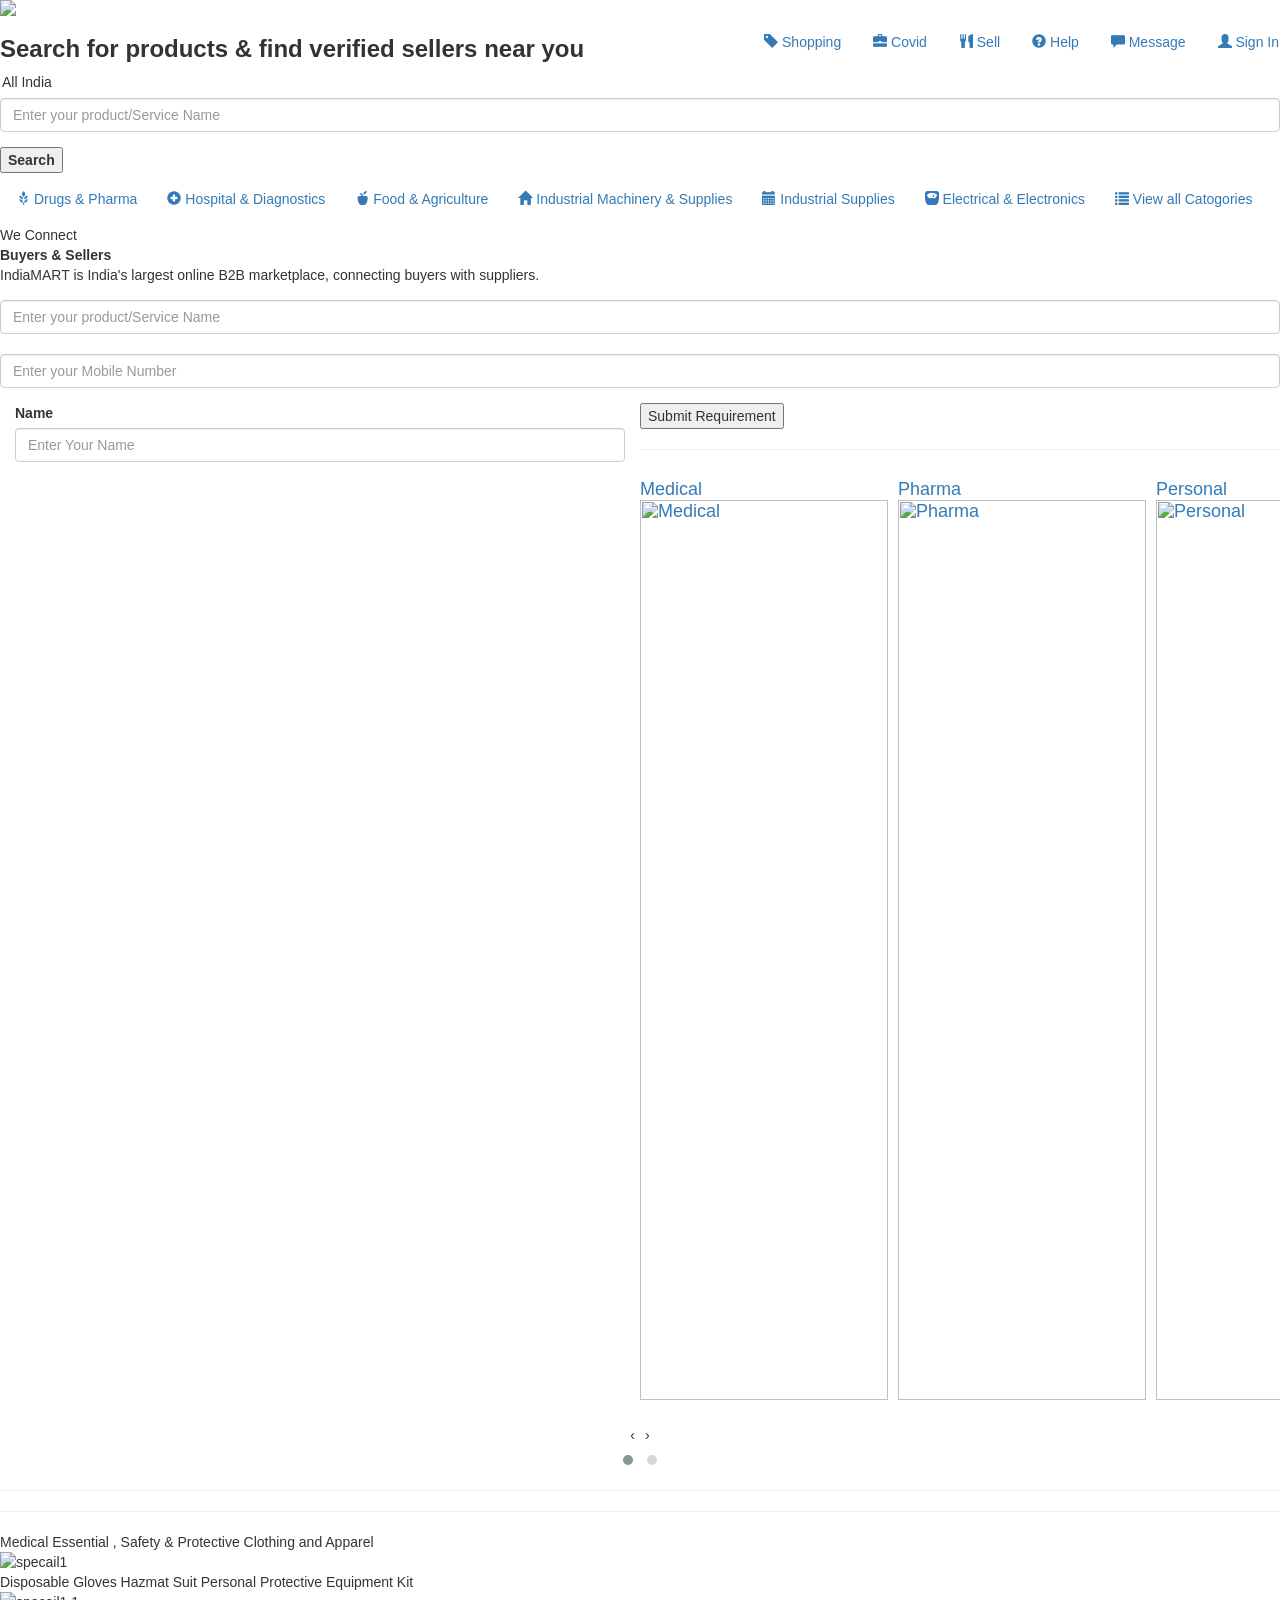
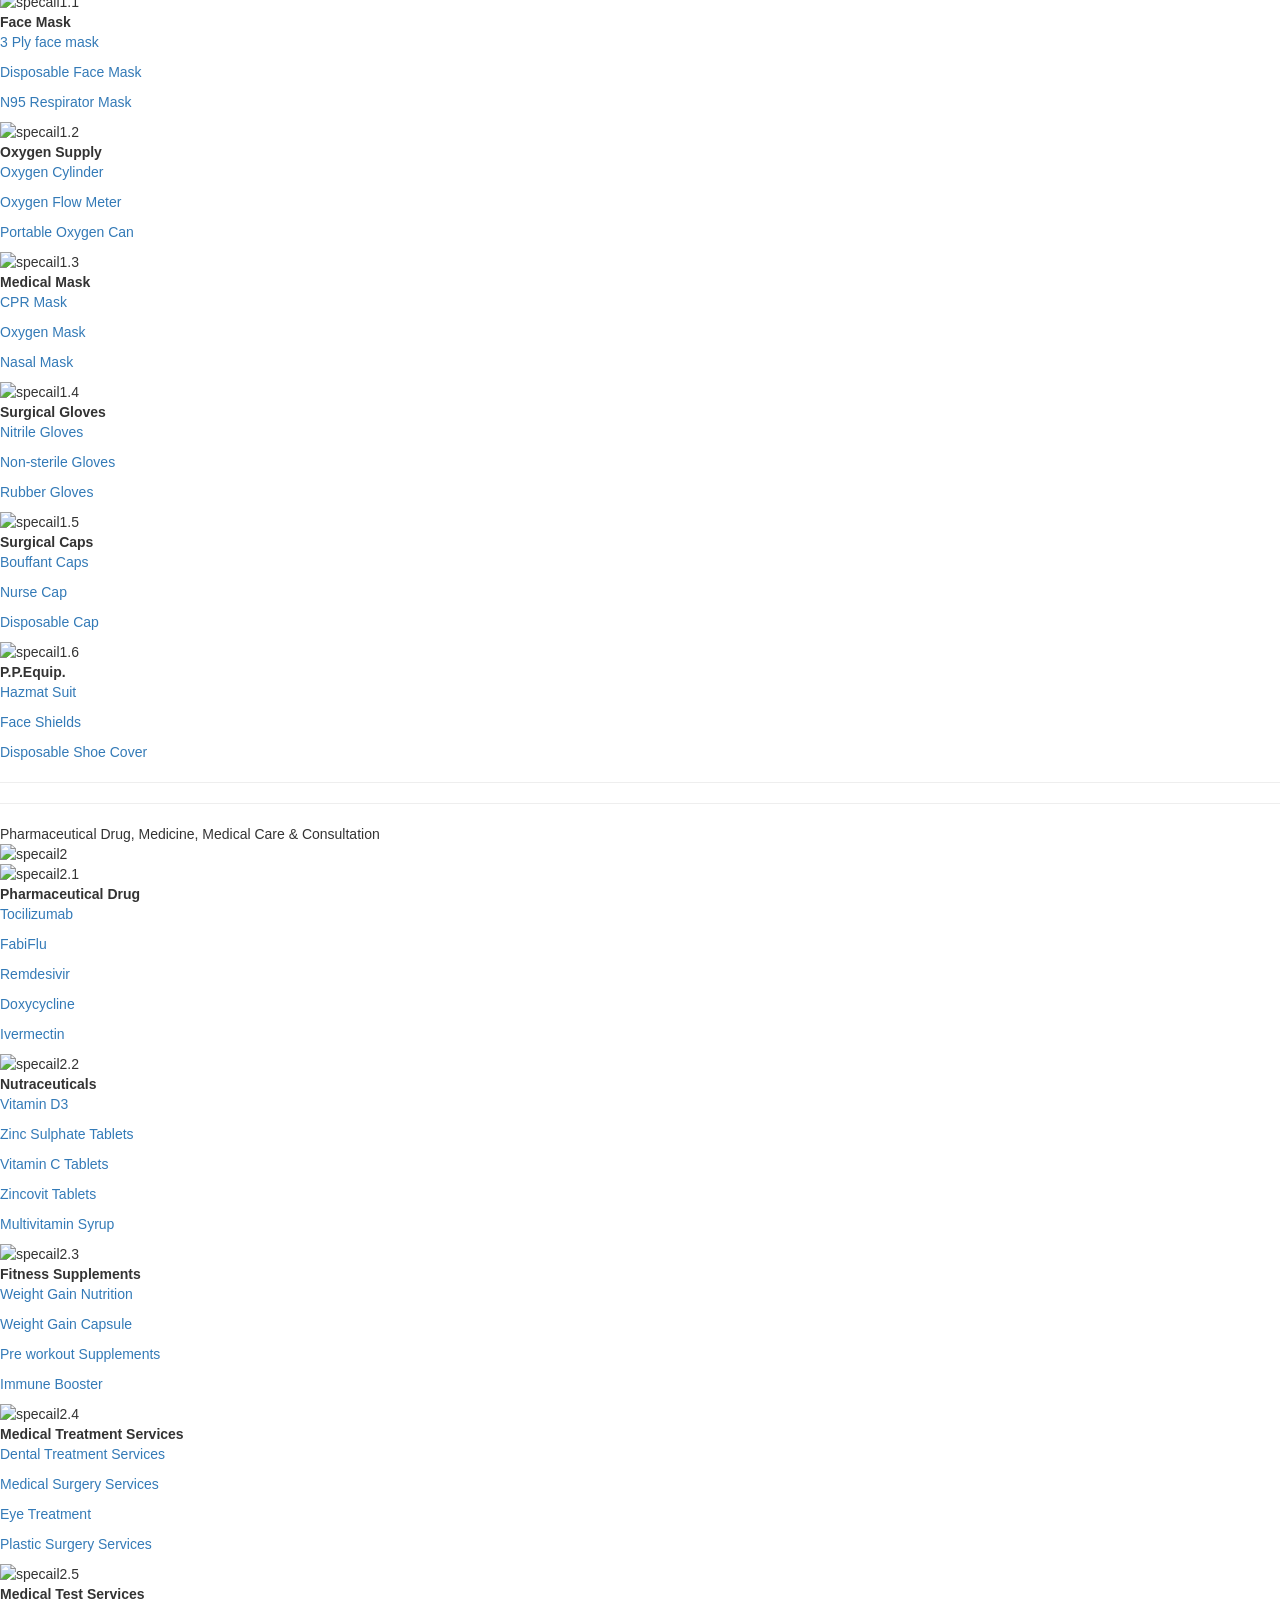
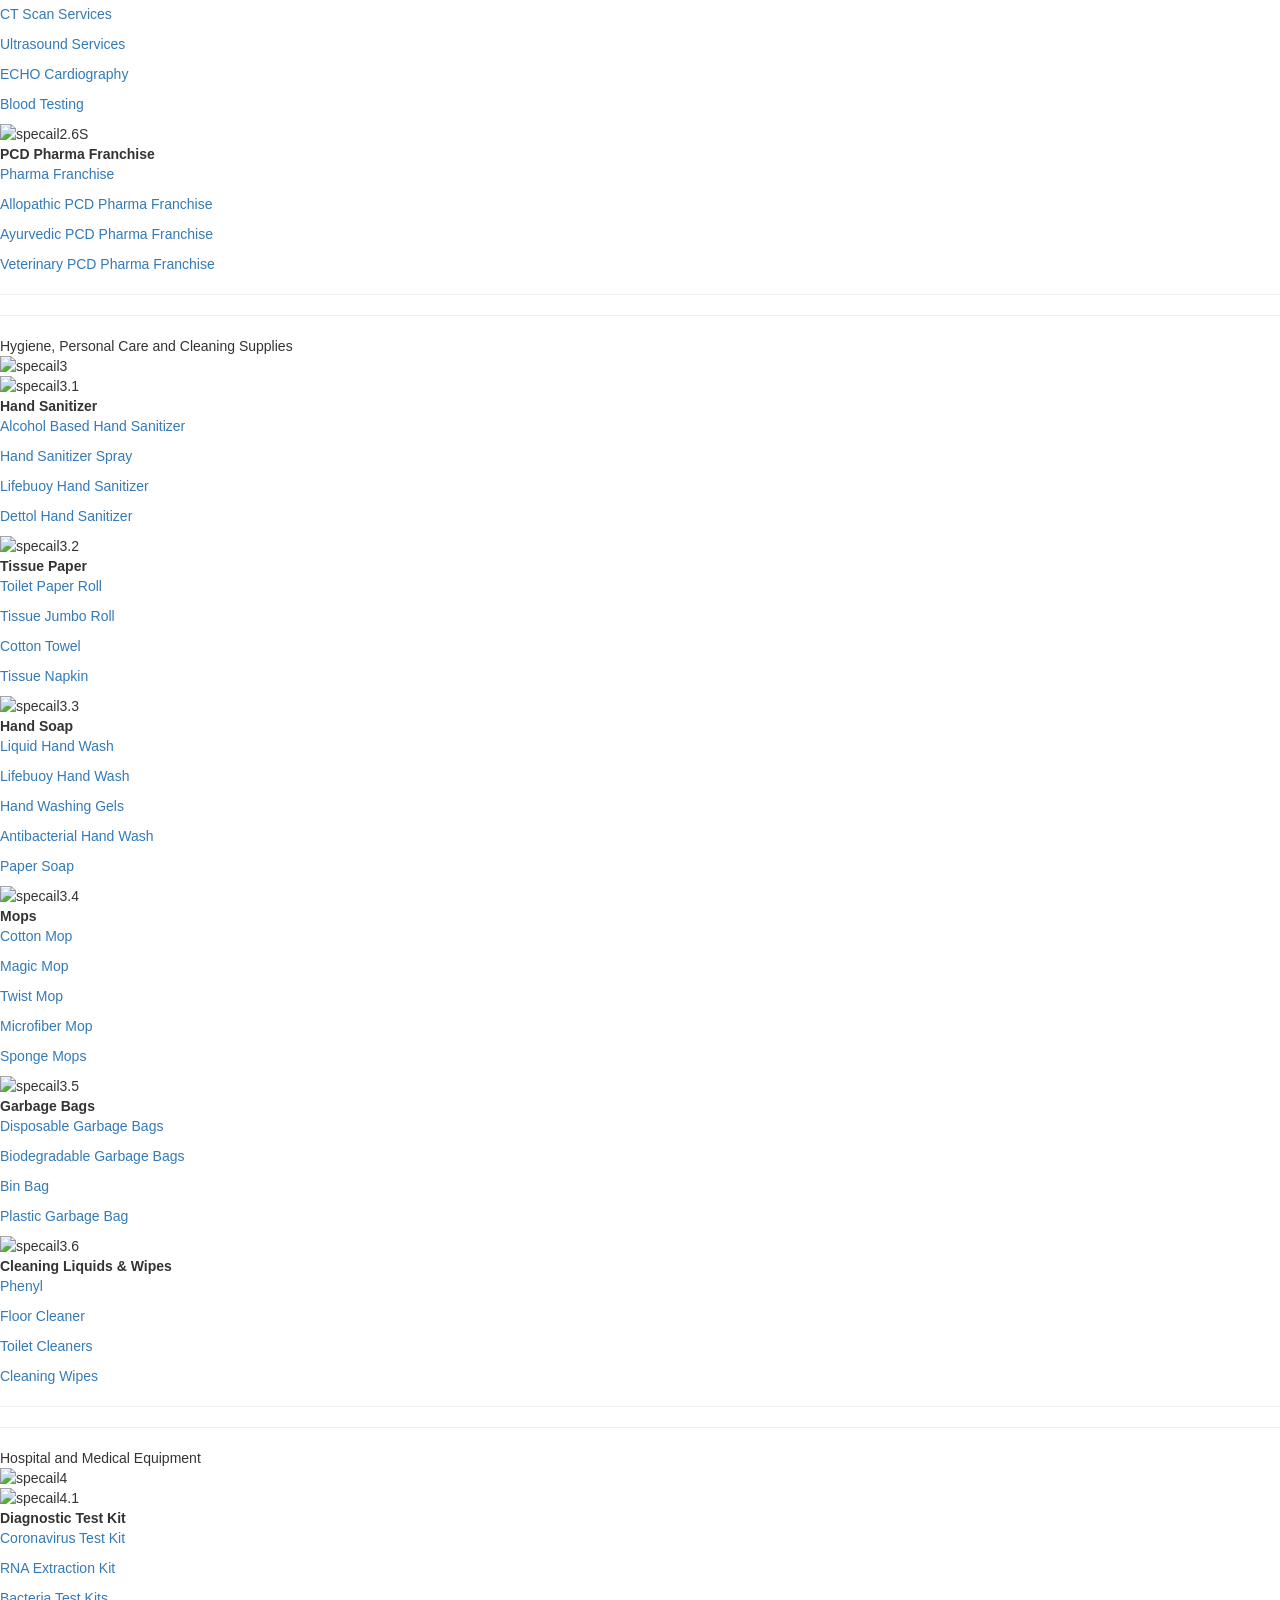
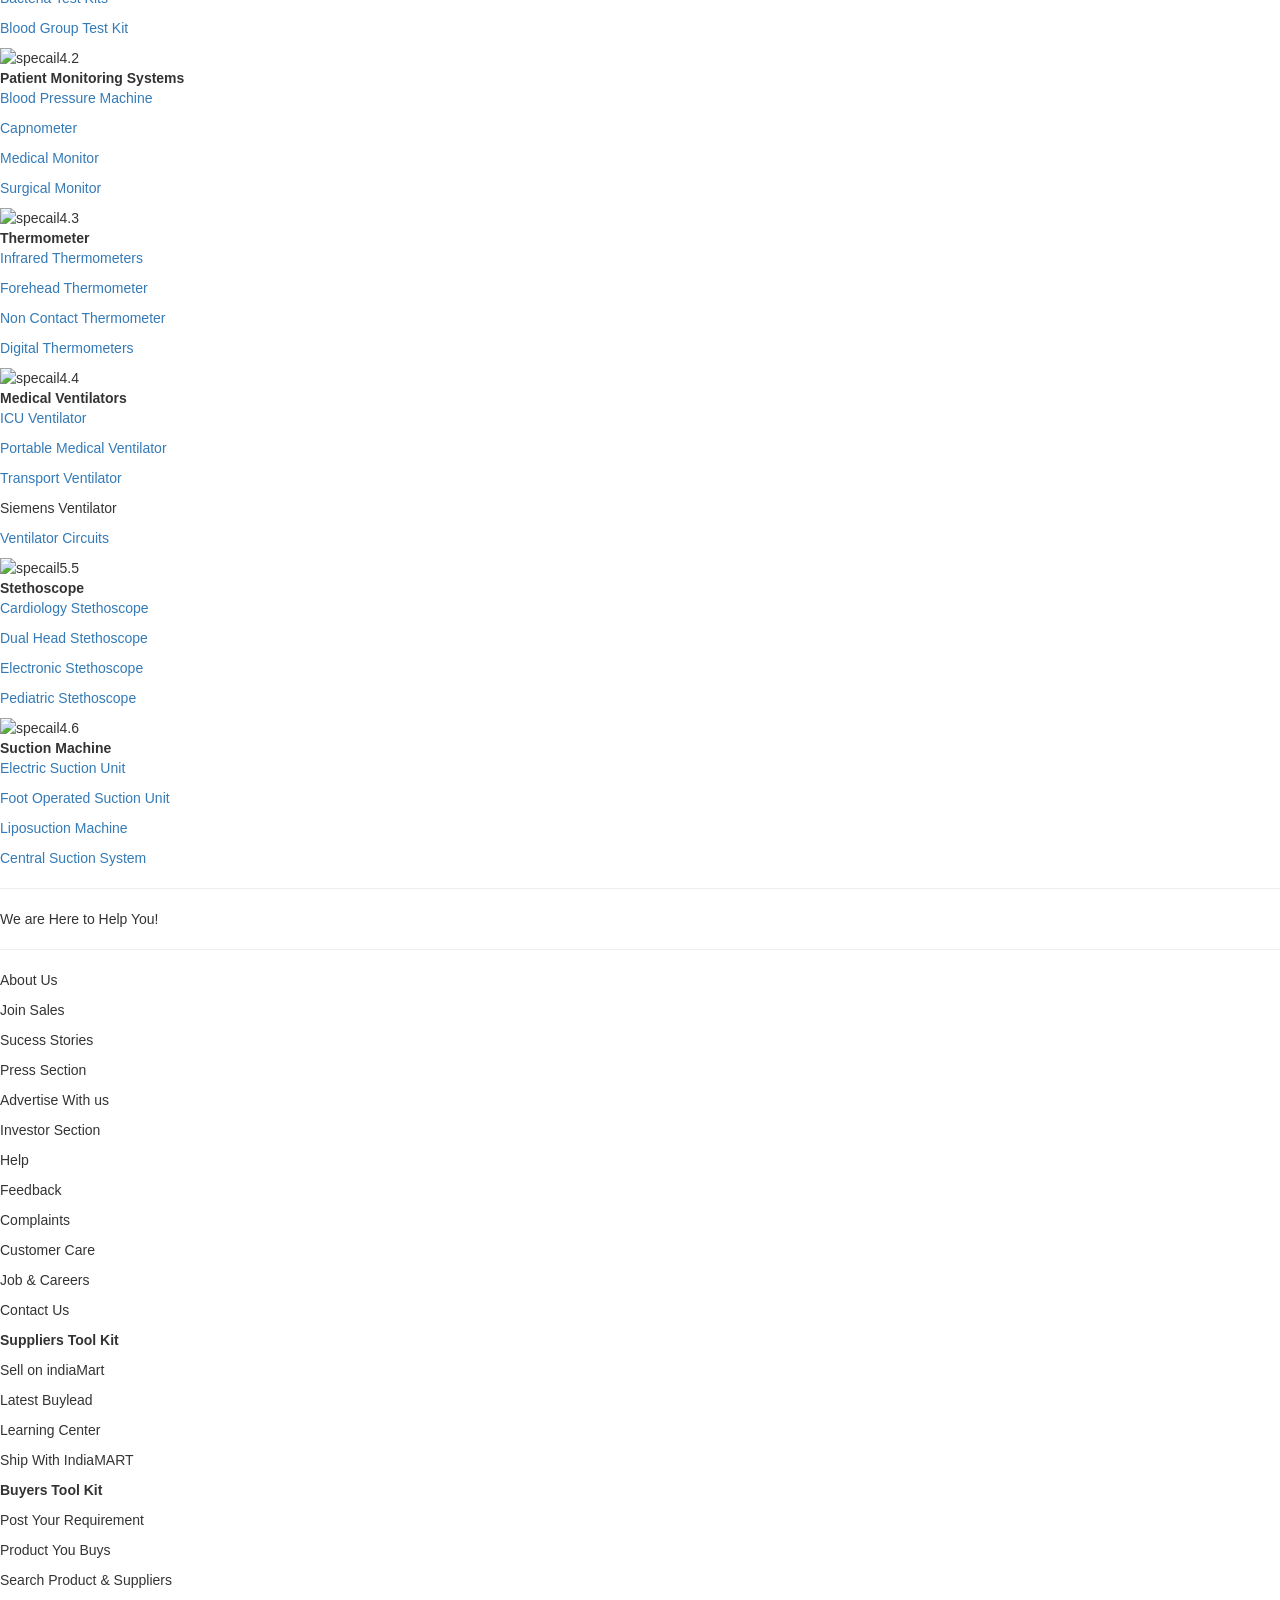
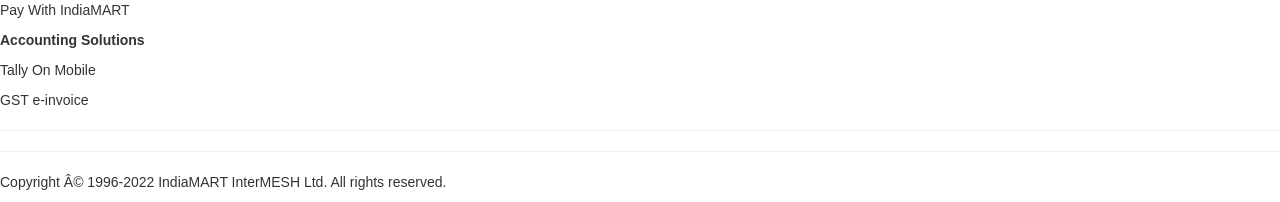
==== Index.html @ 90891ae1 "first commit" ====
<html>
    <head>
        <title>IndiaMART-Indian Manufacturers</title>
        <link rel="stylesheet" href="https://maxcdn.bootstrapcdn.com/bootstrap/3.4.1/css/bootstrap.min.css">
        <script src="https://ajax.googleapis.com/ajax/libs/jquery/3.6.0/jquery.min.js"></script>
        <script src="https://maxcdn.bootstrapcdn.com/bootstrap/3.4.1/js/bootstrap.min.js"></script>
        <link href="Home.css" rel="stylesheet" type="text/css"/>
        <link href="https://i.ibb.co/G3x1G5R/indiamart-icon.jpg" rel="icon"/>
        <script src="https://ajax.googleapis.com/ajax/libs/jquery/3.6.0/jquery.min.js"></script>
        <script src="https://cdnjs.cloudflare.com/ajax/libs/OwlCarousel2/2.3.4/owl.carousel.min.js" integrity="sha512-bPs7Ae6pVvhOSiIcyUClR7/q2OAsRiovw4vAkX+zJbw3ShAeeqezq50RIIcIURq7Oa20rW2n2q+fyXBNcU9lrw==" crossorigin="anonymous" referrerpolicy="no-referrer"></script>
        <link rel="stylesheet" href="https://cdnjs.cloudflare.com/ajax/libs/OwlCarousel2/2.3.4/assets/owl.carousel.min.css" integrity="sha512-tS3S5qG0BlhnQROyJXvNjeEM4UpMXHrQfTGmbQ1gKmelCxlSEBUaxhRBj/EFTzpbP4RVSrpEikbmdJobCvhE3g==" crossorigin="anonymous" referrerpolicy="no-referrer" />
        <link rel="stylesheet" href="https://cdnjs.cloudflare.com/ajax/libs/OwlCarousel2/2.3.4/assets/owl.theme.default.css" integrity="sha512-OTcub78R3msOCtY3Tc6FzeDJ8N9qvQn1Ph49ou13xgA9VsH9+LRxoFU6EqLhW4+PKRfU+/HReXmSZXHEkpYoOA==" crossorigin="anonymous" referrerpolicy="no-referrer" />
    </head>
    <body>
        <header>
            <div id="brand">
                <img src="https://i.ibb.co/gSkrxbF/Indiamart-logo.png" id="brandlogo">
            </div>
            <div>
                <ul class="nav navbar-nav navbar-right">
                    <li>
                        <a class="btn" href="#">
                        <span class="glyphicon glyphicon-tag"></span> Shopping    
                        </a>
                    </li>
                    <li>
                        <a  class="btn" href="#">
                        <span class="glyphicon glyphicon-briefcase"></span> Covid    
                        </a>
                    </li>
                    <li>
                        <a  class="btn" href="#">
                        <span class="glyphicon glyphicon-cutlery"></span> Sell  
                        </a>
                    </li>
                    <li>
                        <a  class="btn" href="#">
                        <span class="glyphicon glyphicon-question-sign"></span> Help  
                        </a>
                    </li>
                    <li>
                        <a class="btn" href="#">
                        <span class="glyphicon glyphicon-comment"></span> Message 
                        </a>
                    </li>
                    <li>
                        <a class="btn" href="#">
                        <span class="glyphicon glyphicon-user"></span> Sign In    
                        </a>
                    </li>
                </ul>
            </div>
        </header>
        <div id="background">
            <div >
                <h3><b>Search for products & find verified sellers near you</b></h3>
            </div>
            <div id="searchbar">
                <option>  All India</option>
            </div>
            <div id="items">
                    <div class="form-group">
                        <Label for="pname"></Label>
                        <input type="text" name="fname" placeholder="Enter your product/Service Name" value= "" class="form-control" id="pname"/>
                    </div>
            </div id="search">
                    <button id="search"><b>Search</b>
                    </button>
            </div>
        </div>
        <div id="menubar">
            <div>
                <ul class="nav navbar-nav navbar">
                    <li>
                        <a href="#">
                            <span class="glyphicon glyphicon-grain"></span> Drugs & Pharma
                          </a>
                    </li>
                    <li><a href="#">
                        <span class="glyphicon glyphicon-plus-sign"></span> Hospital & Diagnostics 
                        </a>
                    </li>
                    <li><a href="#">
                        <span class="glyphicon glyphicon-apple"></span> Food & Agriculture  
                        </a>
                    </li>
                    <li>
                        <a href="#">
                        <span class="glyphicon glyphicon-home"></span> Industrial Machinery & Supplies    
                        </a>
                    </li>
                    <li>
                        <a href="#">
                        <span class="glyphicon glyphicon-calendar"></span> Industrial Supplies    
                        </a>
                    </li>
                    <li>
                        <a href="#">
                            <span class="glyphicon glyphicon-scale"></span> Electrical & Electronics
                        </a>
                        </li>
                    <li>
                        <a href="#">
                            <span class="glyphicon glyphicon-list"></span> View all Catogories  
                        </a>
                    </li>
                </ul>

            </div>
        </div>
        <div id="summary">
            <div id="Mission">
                <div id="Goal1">
                    <span> We Connect</span>
                </div>
                <div id="Goal2">
                    <span><b>Buyers & Sellers</b></span>
                </div>
                <div id="Goal3">
                    <p>IndiaMART is India's largest online B2B marketplace, connecting buyers with suppliers.</p>

                </div>
            </div>
            <div id="banner">
                <div id="form">
                    <div class="form-group">
                        <Label for="pname"></Label>
                        <input type="text" name="fname" placeholder="Enter your product/Service Name" value= "" class="form-control" id="pname"/>
                    </div>
                    <div class="form-group">
                        <Label for="pname"></Label>
                        <input type="text" name="fname" placeholder="Enter your Mobile Number" value= "" class="form-control" id="pname"/>
                    </div>
                    <div class="form-group col-md-6">
                        <Label for="firstname">Name</Label>
                        <input type="text" name="fname" placeholder="Enter Your Name" value= "" class="form-control" id="firstname"/>
                    </div>
                    <button id="Require">Submit Requirement</button>
                </div>
            </div>
        </div>
        <hr/>
        <div>
            <div class="owl-carousel owl-theme">
                <div class="item">
                    <a href="#">
                    <h4> Medical
                    <img src="https://i.ibb.co/dgP8rBb/Dis-glovs.jpg" alt="Medical">
                    </h4>
                    </a>
                </div>
                <div class="item">
                    <a href="#">
                    <h4> Pharma
                    <img src=https://i.ibb.co/4pMf2W0/2.jpg" alt="Pharma">
                    </h4>
                    </a>
                </div>
                <div class="item">
                    <a href="#">
                    <h4> Personal
                    <img src=https://i.ibb.co/Mg0hcWF/3.jpg" alt="Personal">
                    </h4>
                    </a>
                </div>
                <div class="item">
                    <a href="#">
                    <h4> Hospital
                    <img src=https://i.ibb.co/MBgXxWg/4.jpg" alt="Hospital">
                    </h4>
                    </a>
                </div>
                <div class="item">
                    <a href="#">
                    <h4> Food
                    <img src=https://i.ibb.co/wJRmCDd/5.png" alt="Food">
                    </h4>
                    </a>
                </div>
                <div class="item">
                    <a href="#">
                    <h4> Transport
                    <img src="https://i.ibb.co/YR8w0Fn/6.jpg" alt="Transport">
                    </h4>
                    </a>
                </div>
                <div class="item">
                    <a href="#">
                    <h4> Garments
                    <img src="https://i.ibb.co/z89d9f6/7.jpg" alt="Garments">
                    </h4>
                    </a>
                </div>
                <div class="item">
                    <a href="#">
                    <h4> Industrial
                    <img src="https://i.ibb.co/vQT85XW/8.jpg" alt="Industrial">
                    </h4>
                    </a>
                </div>
                <div class="item">
                    <a href="#">
                    <h4> Spares
                    <img src="https://i.ibb.co/PFvkby1/9.jpg" alt="Spares">
                    </h4>
                    </a>
                </div>
                <div class="item">
                    <a href="#">
                        <h4> Electrical Goods
                            <img src="https://i.ibb.co/nwd47F5/10.jpg" alt="Electrical Goods">
                        </h4>
                    </a>
                </div>
            </div>
            <script>
                $('.owl-carousel').owlCarousel({
                    loop:true,
                    margin:10,
                    nav:true,
                    responsive:{
                        0:{
                            items:1
                        },
                        600:{
                            items:3
                        },
                        1000:{
                            items:5
                        }
                    }
                })
            </script>
        </div>
        <hr/>
        <hr/>
        <div id="productcat1">
            <div id="heading">Medical Essential , Safety & Protective Clothing and Apparel</div>
            <div id="Medical">
                <div class="tileComponent">
                    <img src="https://i.ibb.co/dgP8rBb/Dis-glovs.jpg" alt="specail1">
                        <div id="headtag">Disposable Gloves
                            Hazmat Suit
                            Personal Protective Equipment Kit
                        </div>
                </div>
            </div>
            <div id="list">
                <div class="Specials">
                    <div class="tileComponent1">
                        <img src="https://i.ibb.co/wWv4CpG/cvid02.png" alt="specail1.1">
                    </div>
                    <div class="tileComponent2">
                        <div Class="ComponentHeading">
                            <B>Face Mask</B>
                        </div>
                        <div class="ComponentSubheading">
                            <a href="#">
                                <p>3 Ply face mask<p>
                            </a>
                            <a href="#">
                                <p>Disposable Face Mask<p>
                            </a>
                            <a href="#">
                                <p>N95 Respirator Mask<p>
                            </a>
                        </div>
                    </div> 
                </div>
                <div class="Specials">
                    <div class="tileComponent1">
                        <img src="https://i.ibb.co/48sPGzJ/1-2.jpg" alt="specail1.2">
                    </div>
                    <div class="tileComponent2">
                        <div Class="ComponentHeading">
                            <B>Oxygen Supply</B>
                        </div>
                        <div class="ComponentSubheading">
                            <a href="#">
                                <p>Oxygen Cylinder<p>
                            </a>
                            <a href="#">
                                <p>Oxygen Flow Meter<p>
                            </a>
                            <a href="#">
                                <p>Portable Oxygen Can<p>
                            </a>
                        </div>
                    </div> 
                </div>
                <div class="Specials">
                    <div class="tileComponent1">
                        <img src="https://i.ibb.co/D8qDDP2/1-3.webp" alt="specail1.3">
                    </div>
                    <div class="tileComponent2">
                        <div Class="ComponentHeading">
                            <B>Medical Mask</B>
                        </div>
                        <div class="ComponentSubheading">
                            <a href="#">
                                <p>CPR Mask<p>
                            </a>
                            <a href="#">
                                <p>Oxygen Mask<p>
                            </a>
                            <a href="#">
                                <p>Nasal Mask<p>
                            </a>
                        </div>
                    </div> 
                </div>
                <div class="Specials">
                    <div class="tileComponent1">
                        <img src="https://i.ibb.co/3M05Y0J/1-4.png" alt="specail1.4">
                    </div>
                    <div class="tileComponent2">
                        <div Class="ComponentHeading">
                            <B>Surgical Gloves</B>
                        </div>
                        <div class="ComponentSubheading">
                            <a href="#">
                                <p>Nitrile Gloves<p>
                            </a>
                            <a href="#">
                                <p>Non-sterile Gloves<p>
                            </a>
                            <a href="#">
                                <p>Rubber Gloves<p>
                            </a>
                        </div>
                    </div> 
                </div>
                <div class="Specials">
                    <div class="tileComponent1">
                        <img src="https://i.ibb.co/NNF9x4W/1-5.jpg" alt="specail1.5">
                    </div>
                    <div class="tileComponent2">
                        <div Class="ComponentHeading">
                            <B>Surgical Caps</B>
                        </div>
                        <div class="ComponentSubheading">
                            <a href="#">
                                <p>Bouffant Caps<p>
                            </a>
                            <a href="#">
                                <p>Nurse Cap<p>
                            </a>
                            <a href="#">
                                <p>Disposable Cap<p>
                            </a>
                        </div>
                    </div> 
                </div>
                <div class="Specials">
                    <div class="tileComponent1">
                        <img src="https://i.ibb.co/qyvX8mJ/1-6.webp" alt="specail1.6">
                    </div>
                    <div class="tileComponent2">
                        <div Class="ComponentHeading">
                            <B>P.P.Equip.</B>
                        </div>
                        <div class="ComponentSubheading">
                            <a href="#">
                                <p>Hazmat Suit<p>
                            </a>
                            <a href="#">
                                <p>Face Shields<p>
                            </a>
                            <a href="#">
                                <p>Disposable Shoe Cover<p>
                            </a>
                        </div>
                    </div> 
                </div>
                
            </div>
        </div>
        <hr/>
        <hr/>
        <div id="productcat1">
            <div id="heading">Pharmaceutical Drug, Medicine, Medical Care & Consultation</div>
            <div id="Pharma">
                <div class="tileComponent">
                    <img src="https://i.ibb.co/4pMf2W0/2.jpg" alt="specail2">
                </div>
            </div>
            <div id="list">
                <div class="Specials">
                    <div class="tileComponent1">
                        <img src="https://i.ibb.co/6HGKrRJ/2-1.jpg" alt="specail2.1">
                    </div>
                    <div class="tileComponent2">
                        <div Class="ComponentHeading">
                            <B>Pharmaceutical Drug</B>
                        </div>
                        <div class="ComponentSubheading">
                            <a href="#">
                                <p>Tocilizumab<p>
                            </a>
                            <a href="#">
                                <p>FabiFlu<p>
                            </a>
                            <a href="#">
                                <p>Remdesivir<p>
                            </a>
                            <a href="#">
                                <p>Doxycycline<p>
                            </a>
                            <a href="#">
                                <p>Ivermectin<p>
                            </a>
                        </div>
                    </div> 
                </div>
                <div class="Specials">
                    <div class="tileComponent1">
                        <img src="https://i.ibb.co/8MHxbCh/2-2.jpg"alt="specail2.2">
                    </div>
                    <div class="tileComponent2">
                        <div Class="ComponentHeading">
                            <B>Nutraceuticals</B>
                        </div>
                        <div class="ComponentSubheading">
                            <a href="#">
                                <p>Vitamin D3<p>
                            </a>
                            <a href="#">
                                <p>Zinc Sulphate Tablets<p>
                            </a>
                            <a href="#">
                                <p>Vitamin C Tablets<p>
                            </a>
                            <a href="#">
                                <p>Zincovit Tablets<p>
                            </a>
                            <a href="#">
                                <p>Multivitamin Syrup<p>
                            </a>
                        </div>
                    </div> 
                </div>
                <div class="Specials">
                    <div class="tileComponent1">
                        <img src="https://i.ibb.co/nmcp1xP/2-3.png" alt="specail2.3">
                    </div>
                    <div class="tileComponent2">
                        <div Class="ComponentHeading">
                            <B>Fitness Supplements</B>
                        </div>
                        <div class="ComponentSubheading">
                            <a href="#">
                                <p>Weight Gain Nutrition<p>
                            </a>
                            <a href="#">
                                <p>Weight Gain Capsule<p>
                            </a>
                            <a href="#">
                                <p>Pre workout Supplements<p>
                            </a>
                            <a href="#">
                                <p>Immune Booster<p>
                            </a>
                        </div>
                    </div> 
                </div>
                <div class="Specials">
                    <div class="tileComponent1">
                        <img src="https://i.ibb.co/1mPNtm1/2-4.jpg" alt="specail2.4">
                    </div>
                    <div class="tileComponent2">
                        <div Class="ComponentHeading">
                            <B>Medical Treatment Services</B>
                        </div>
                        <div class="ComponentSubheading">
                            <a href="#">
                                <p>Dental Treatment Services<p>
                            </a>
                            <a href="#">
                                <p>Medical Surgery Services<p>
                            </a>
                            <a href="#">
                                <p>Eye Treatment<p>
                            </a>
                            <a href="#">
                                <p>Plastic Surgery Services<p>
                            </a>
                        </div>
                    </div> 
                </div>
                <div class="Specials">
                    <div class="tileComponent1">
                        <img src="https://i.ibb.co/8rg7xRv/2-5.jpg" alt="specail2.5">
                    </div>
                    <div class="tileComponent2">
                        <div Class="ComponentHeading">
                            <B>Medical Test Services</B>
                        </div>
                        <div class="ComponentSubheading">
                            <a href="#">
                                <p> CT Scan Services<p>
                            </a>
                            <a href="#">
                                <p>Ultrasound Services<p>
                            </a>
                            <a href="#">
                                <p>ECHO Cardiography<p>
                            </a>
                            <a href="#">
                                <p>Blood Testing<p>
                            </a>
                        </div>
                    </div> 
                </div>
                <div class="Specials">
                    <div class="tileComponent1">
                        <img src="https://i.ibb.co/GMdmNbC/2-6.jpg" alt="specail2.6S">
                    </div>
                    <div class="tileComponent2">
                        <div Class="ComponentHeading">
                            <B>PCD Pharma Franchise </B>
                        </div>
                        <div class="ComponentSubheading">
                            <a href="#">
                                <p>Pharma Franchise<p>
                            </a>
                            <a href="#">
                                <p>Allopathic PCD Pharma Franchise<p>
                            </a>
                            <a href="#">
                                <p> Ayurvedic PCD Pharma Franchise<p>
                            </a>
                            <a href="#">
                                <p>Veterinary PCD Pharma Franchise<p>
                            </a>
                        </div>
                    </div> 
                </div>
            </div>
        </div>
        <hr/>
        <hr/>
        <div id="productcat1">
            <div id="heading">Hygiene, Personal Care and Cleaning Supplies</div>
            <div id="Personal">
                <div class="tileComponent">
                    <img src="https://i.ibb.co/Mg0hcWF/3.jpg" alt="specail3">
                </div>
            </div>
            <div id="list">
                <div class="Specials">
                    <div class="tileComponent1">
                        <img src="https://i.ibb.co/9GpYJwW/3-1.webp" alt="specail3.1">
                    </div>
                    <div class="tileComponent2">
                        <div Class="ComponentHeading">
                            <B>Hand Sanitizer</B>
                        </div>
                        <div class="ComponentSubheading">
                            <a href="#">
                                <p>Alcohol Based Hand Sanitizer<p>
                            </a>
                            <a href="#">
                                <p>Hand Sanitizer Spray<p>
                            </a>
                            <a href="#">
                                <p>Lifebuoy Hand Sanitizer<p>
                            </a>
                            <a href="#">
                                <p>Dettol Hand Sanitizer<p>
                            </a>
                        </div>
                    </div> 
                </div>
                <div class="Specials">
                    <div class="tileComponent1">
                        <img src="https://i.ibb.co/ft2td6w/3-2.jpg" alt="specail3.2">
                    </div>
                    <div class="tileComponent2">
                        <div Class="ComponentHeading">
                            <B>Tissue Paper</B>
                        </div>
                        <div class="ComponentSubheading">
                            <a href="#">
                                <p>Toilet Paper Roll<p>
                            </a>
                            <a href="#">
                                <p>Tissue Jumbo Roll<p>
                            </a>
                            <a href="#">
                                <p>Cotton Towel<p>
                            </a>
                            <a href="#">
                                <p>Tissue Napkin<p>
                            </a>
                        </div>
                    </div> 
                </div>
                <div class="Specials">
                    <div class="tileComponent1">
                        <img src="https://i.ibb.co/njjWmtd/3-3.jpg" alt="specail3.3">
                    </div>
                    <div class="tileComponent2">
                        <div Class="ComponentHeading">
                            <B>Hand Soap</B>
                        </div>
                        <div class="ComponentSubheading">
                            <a href="#">
                                <p> Liquid Hand Wash<p>
                            </a>
                            <a href="#">
                                <p>Lifebuoy Hand Wash<p>
                            </a>
                            <a href="#">
                                <p>Hand Washing Gels<p>
                            </a>
                            <a href="#">
                                <p>Antibacterial Hand Wash<p>
                            </a>
                            <a href="#">
                                <p>Paper Soap<p>
                            </a>
                        </div>
                    </div> 
                </div>
                <div class="Specials">
                    <div class="tileComponent1">
                        <img src="https://i.ibb.co/jZwYMj2/3-4.webp" alt="specail3.4">
                    </div>
                    <div class="tileComponent2">
                        <div Class="ComponentHeading">
                            <B>Mops</B>
                        </div>
                        <div class="ComponentSubheading">
                            <a href="#">
                                <p>Cotton Mop<p>
                            </a>
                            <a href="#">
                                <p>Magic Mop<p>
                            </a>
                            <a href="#">
                                <p>Twist Mop<p>
                            </a>
                            <a href="#">
                                <p>Microfiber Mop<p>
                            </a>
                            <a href="#">
                                <p>Sponge Mops<p>
                            </a>
                        </div>
                    </div> 
                </div>
                <div class="Specials">
                    <div class="tileComponent1">
                        <img src="https://i.ibb.co/q1PhL8j/3-5.jpg" alt="specail3.5">
                    </div>
                    <div class="tileComponent2">
                        <div Class="ComponentHeading">
                            <B>Garbage Bags</B>
                        </div>
                        <div class="ComponentSubheading">
                            <a href="#">
                                <p>Disposable Garbage Bags<p>
                            </a>
                            <a href="#">
                                <p>Biodegradable Garbage Bags<p>
                            </a>
                            <a href="#">
                                <p>Bin Bag<p>
                            </a>
                            <a href="#">
                                <p>Plastic Garbage Bag<p>
                            </a>
                        </div>
                    </div> 
                </div>
                <div class="Specials">
                    <div class="tileComponent1">
                        <img src="https://i.ibb.co/gzJCS7D/3-6.png"alt="specail3.6">
                    </div>
                    <div class="tileComponent2">
                        <div Class="ComponentHeading">
                            <B>Cleaning Liquids & Wipes</B>
                        </div>
                        <div class="ComponentSubheading">
                            <a href="#">
                                <p>Phenyl<p>
                            </a>
                            <a href="#">
                                <p>Floor Cleaner<p>
                            </a>
                            <a href="#">
                                <p>Toilet Cleaners<p>
                            </a>
                            <a href="#">
                                <p> Cleaning Wipes<p>
                            </a>
                        </div>
                    </div> 
                </div>
            </div>
        </div>
        <hr/>
        <hr/>
        <div id="productcat1">
            <div id="heading">Hospital and Medical Equipment</div>
            <div id="Medical">
                <div class="tileComponent">
                    <img src="https://i.ibb.co/MBgXxWg/4.jpg"alt="specail4">
                </div>
            </div>
            <div id="list">
                <div class="Specials">
                    <div class="tileComponent1">
                        <img src="https://i.ibb.co/mqxxbf6/4-1.png" alt="specail4.1">
                    </div>
                    <div class="tileComponent2">
                        <div Class="ComponentHeading">
                            <B>Diagnostic Test Kit</B>
                        </div>
                        <div class="ComponentSubheading">
                            <a href="#">
                                <p>Coronavirus Test Kit<p>
                            </a>
                            <a href="#">
                                <p>RNA Extraction Kit<p>
                            </a>
                            <a href="#">
                                <p>Bacteria Test Kits<p>
                            </a>
                            <a href="#">
                                <p>Blood Group Test Kit<p>
                            </a>
                        </div>
                    </div> 
                </div>
                <div class="Specials">
                    <div class="tileComponent1">
                        <img src="https://i.ibb.co/vYGDqnP/4-2.jpg" alt="specail4.2">
                    </div>
                    <div class="tileComponent2">
                        <div Class="ComponentHeading">
                            <B>Patient Monitoring Systems</B>
                        </div>
                        <div class="ComponentSubheading">
                            <a href="#">
                                <p>Blood Pressure Machine<p>
                            </a>
                            <a href="#">
                                <p>Capnometer<p>
                            </a>
                            <a href="#">
                                <p>Medical Monitor<p>
                            </a>
                            <a href="#">
                                <p>Surgical Monitor<p>
                            </a>
                        </div>
                    </div> 
                </div>
                <div class="Specials">
                    <div class="tileComponent1">
                        <img src="https://i.ibb.co/gdQ6W88/4-3.jpg" alt="specail4.3">
                    </div>
                    <div class="tileComponent2">
                        <div Class="ComponentHeading">
                            <B>Thermometer</B>
                        </div>
                        <div class="ComponentSubheading">
                            <a href="#">
                                <p>Infrared Thermometers<p>
                            </a>
                            <a href="#">
                                <p>Forehead Thermometer<p>
                            </a>
                            <a href="#">
                                <p>Non Contact Thermometer<p>
                            </a>
                            <a href="#">
                                <p> Digital Thermometers<p>
                            </a>
                        </div>
                    </div> 
                </div>
                <div class="Specials">
                    <div class="tileComponent1">
                        <img src="https://i.ibb.co/gP4zhpZ/4-4.webp" alt="specail4.4">
                    </div>
                    <div class="tileComponent2">
                        <div Class="ComponentHeading">
                            <B>Medical Ventilators</B>
                        </div>
                        <div class="ComponentSubheading">
                            <a href="#">
                                <p>ICU Ventilator<p>
                            </a>
                            <a href="#">
                                <p>Portable Medical Ventilator<p>
                            </a>
                            <a href="#">
                                <p>Transport Ventilator<p>
                            </a>
                                <p>Siemens Ventilator<p>
                            </a>
                            <a href="#">
                                <p>Ventilator Circuits<p>
                            </a>
                        </div>
                    </div> 
                </div>
                <div class="Specials">
                    <div class="tileComponent1">
                        <img src="https://i.ibb.co/f427X7j/4-5.jpg" alt="specail5.5">
                    </div>
                    <div class="tileComponent2">
                        <div Class="ComponentHeading">
                            <B>Stethoscope</B>
                        </div>
                        <div class="ComponentSubheading">
                            <a href="#">
                                <p> Cardiology Stethoscope<p>
                            </a>
                            <a href="#">
                                <p> Dual Head Stethoscope<p>
                            </a>
                            <a href="#">
                                <p>Electronic Stethoscope<p>
                            </a>
                            <a href="#">
                                <p>Pediatric Stethoscope<p>
                            </a>
                        </div>
                    </div> 
                </div>
                <div class="Specials">
                    <div class="tileComponent1">
                        <img src="https://i.ibb.co/0BGnsSF/4-6.webp" alt="specail4.6">
                    </div>
                    <div class="tileComponent2">
                        <div Class="ComponentHeading">
                            <B>Suction Machine</B>
                        </div>
                        <div class="ComponentSubheading">
                            <a href="#">
                                <p>Electric Suction Unit<p>
                            </a>
                            <a href="#">
                                <p>Foot Operated Suction Unit<p>
                            </a>
                            <a href="#">
                                <p>Liposuction Machine<p>
                            </a>
                            <a href="#">
                                <p>Central Suction System<p>
                            </a>
                        </div>
                    </div> 
                </div>
            </div>
        </div>
        <hr/>
        <p id="help">We are Here to Help You!</p>
        <hr/>
        
    </body>
    <footer>
        <div class="Footdiv">
            <p>About Us</p>
            <p>Join Sales</p>
            <p>Sucess Stories</p>
            <p>Press Section</p>
            <p>Advertise With us</p>
            <p>Investor Section</p>
            
        </div>
        <div class="Footdiv">
            <p>Help</p>
            <p>Feedback</p>
            <p>Complaints</p>
            <p>Customer Care</p>
            <p>Job & Careers</p>
            <p>Contact Us</p>
        </div>
        <div class="Footdiv">
            <p><b>Suppliers Tool Kit</b></p>
            <p>Sell on indiaMart</p>
            <p>Latest Buylead</p>
            <p>Learning Center</p>
            <p>Ship With IndiaMART</p>
        </div>
        <div class="Footdiv">
            <p><b>Buyers Tool Kit</b></p>
            <p>Post Your Requirement</p>
            <p>Product You Buys</p>
            <p>Search Product & Suppliers</p>
            <p>Pay With IndiaMART</p>
        </div>
       
        <div class="Footdiv noborder">
            <p><b>Accounting Solutions</b></p>
            <p>Tally On Mobile</p>
            <p>GST e-invoice</p>
        </div>
        <hr/>
        <hr/>
        <p>Copyright © 1996-2022 IndiaMART InterMESH Ltd. All rights reserved.</p>
    </footer>
</html>
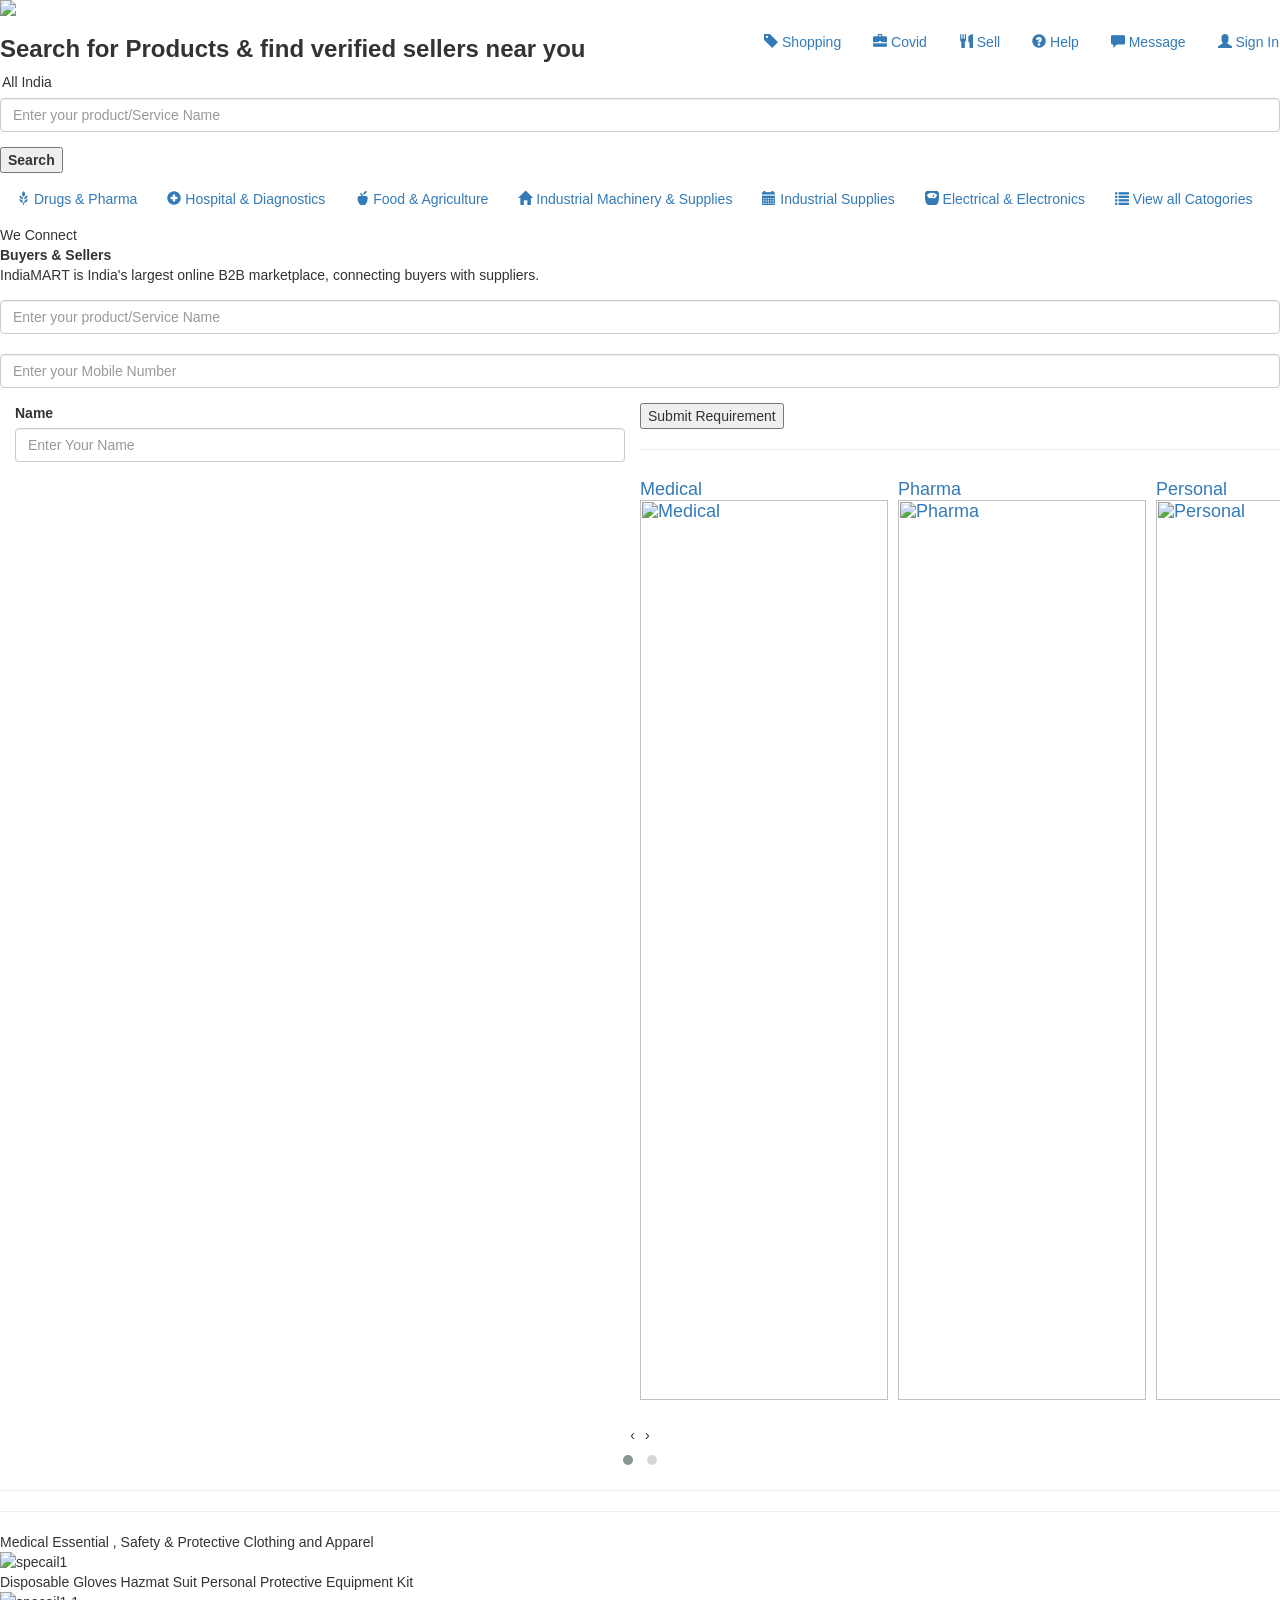
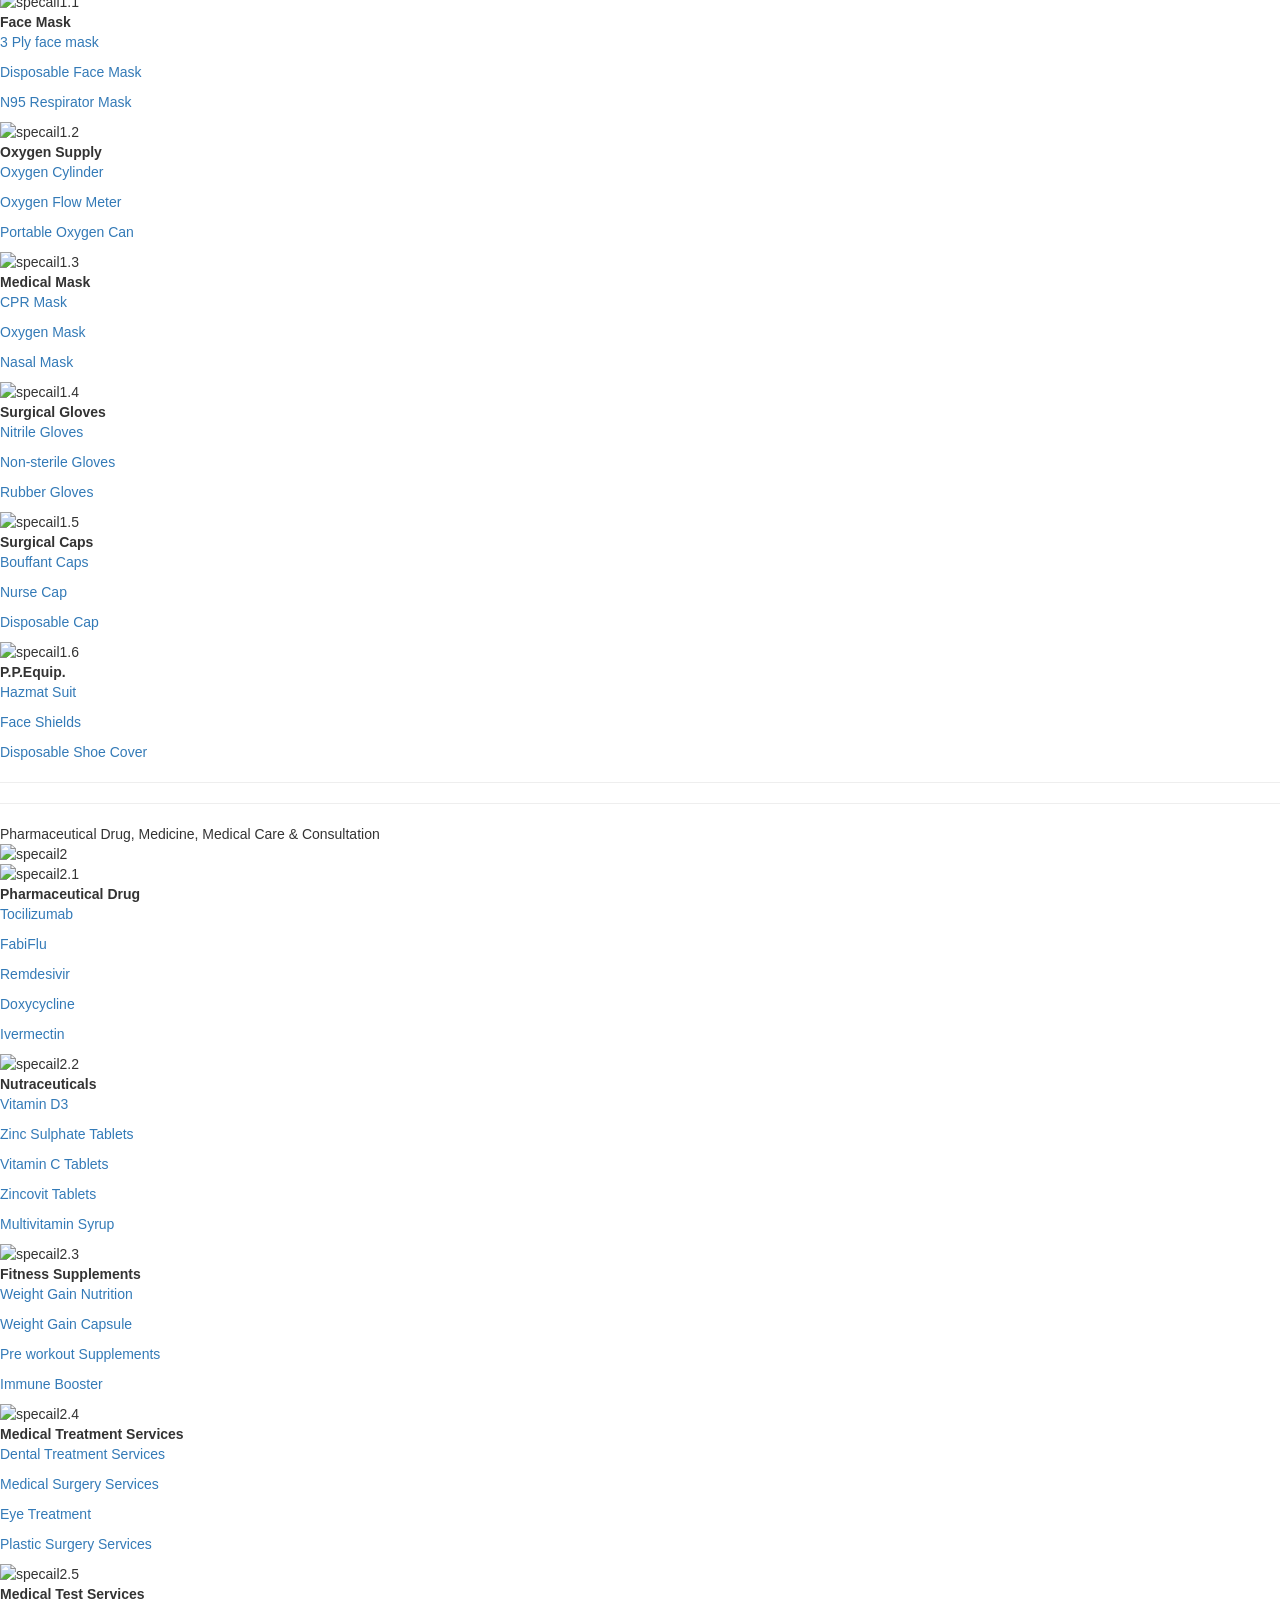
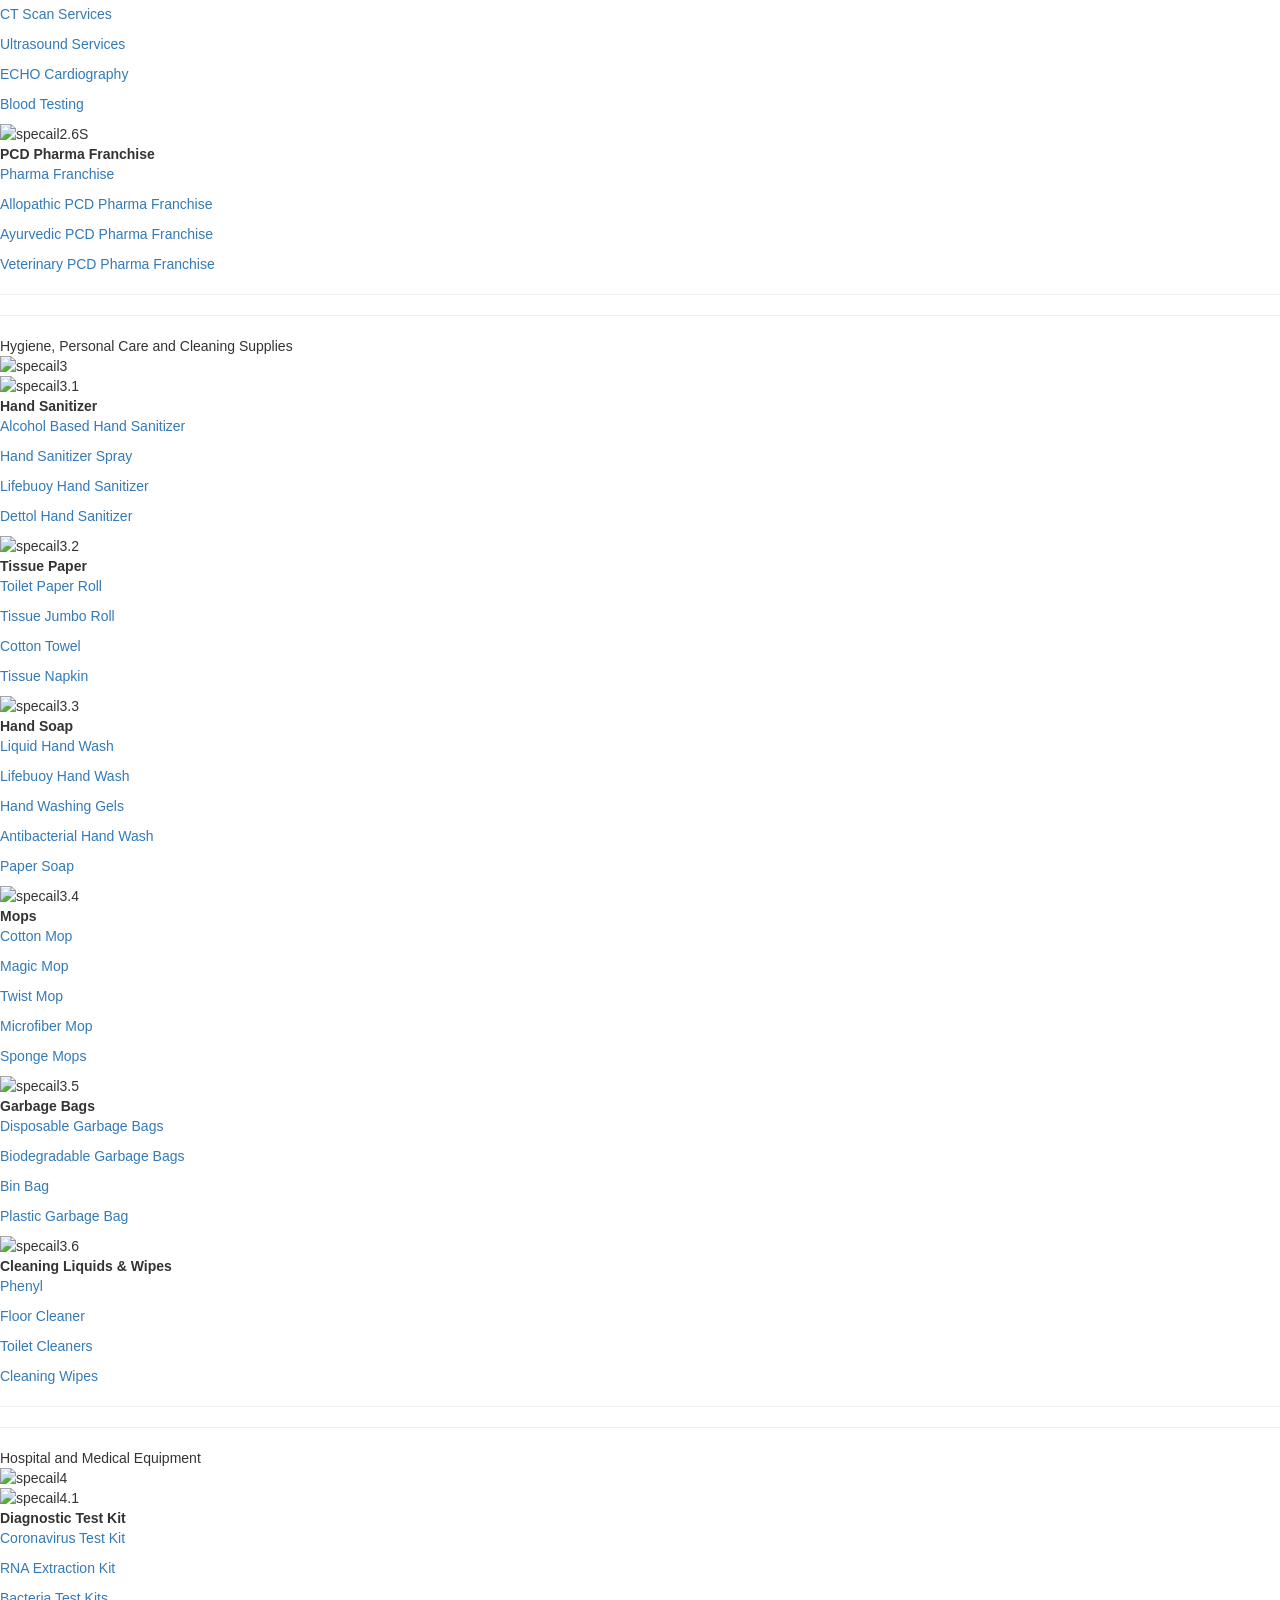
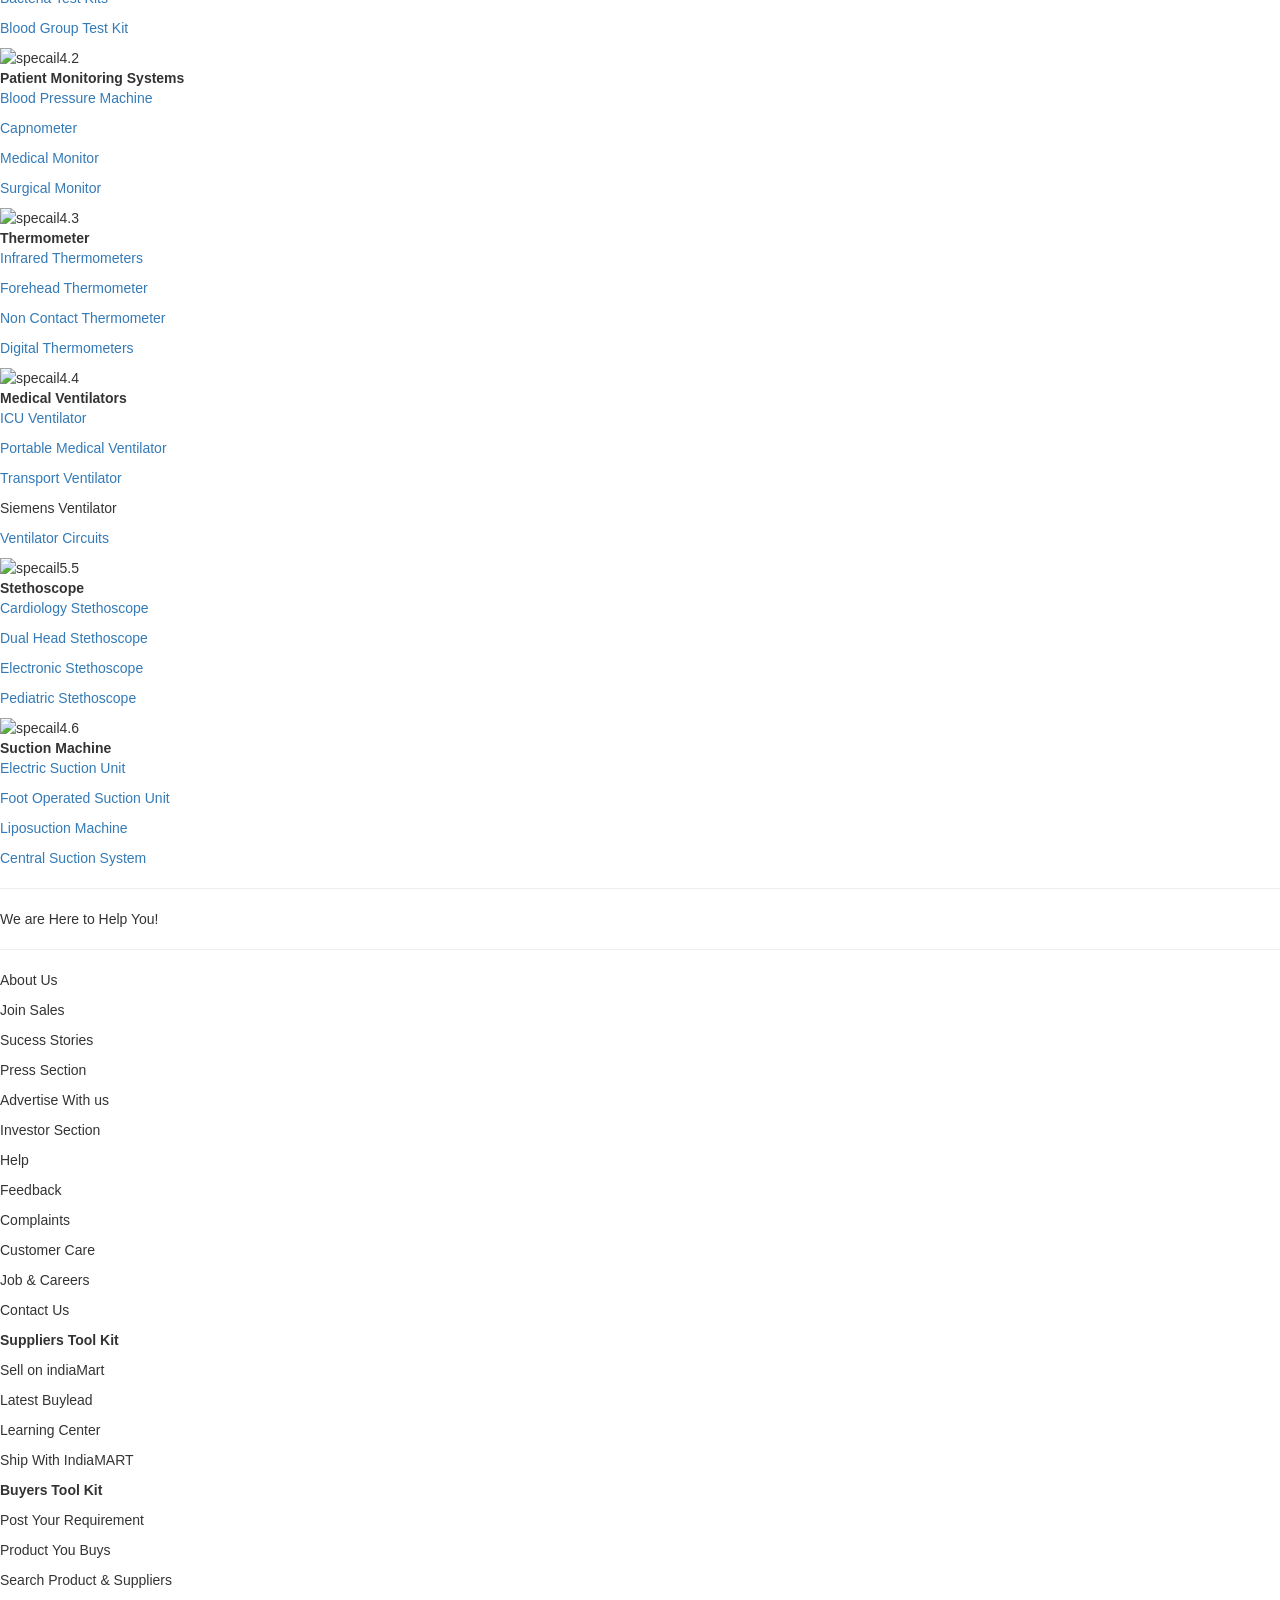
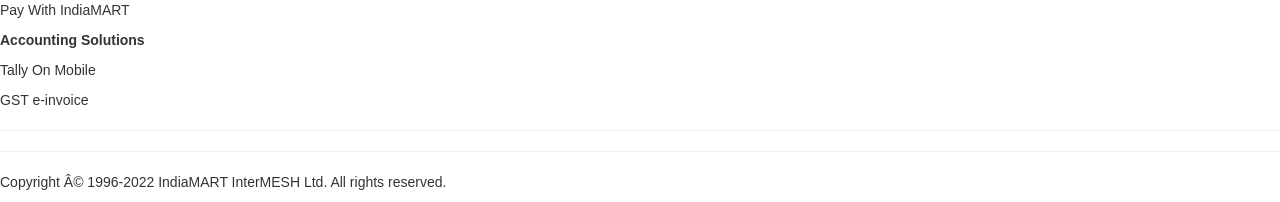
==== commit a7ee8109: "code" ====
--- a/Index.html
+++ b/Index.html
@@ -53,7 +53,7 @@
         </header>
         <div id="background">
             <div >
-                <h3><b>Search for products & find verified sellers near you</b></h3>
+                <h3><b>Search for Products & find verified sellers near you</b></h3>
             </div>
             <div id="searchbar">
                 <option>  All India</option>
